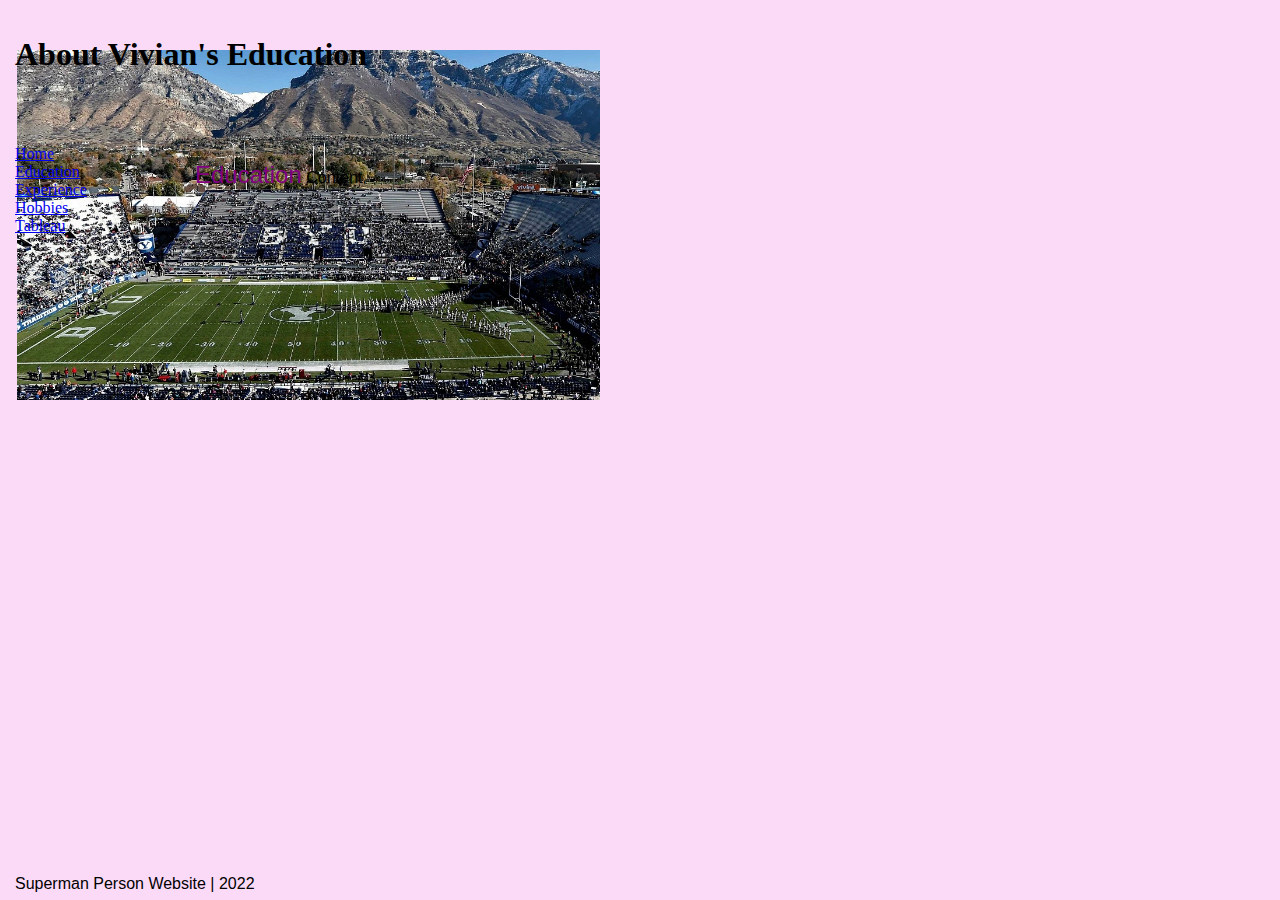
==== is201project/html/education.html @ bb34a699 "uhh" ====
<!DOCTYPE html>

<html lang="en">
    <head>
        <title>Education</title>

        <!--
        <style>
            p {
                font-size: 16px;
                font-family:Arial, Helvetica, sans-serif;
                color: blue;
            }
        </style>
        -->
        <link href="../css/styles.css" rel="stylesheet" type="text/css">
        <link href="../css/positionStyle.css" rel="stylesheet" type="text/css">
    </head>

    <body>

        <!-- Website Title-->
        <div class="posiStyle titlePosi">
            <h1>About Vivian's Education</h1>
        </div>

        <!--Navigation-->
        <div class="posiStyle navPosi">

            <a href="../index.html  ">Home</a><br>
            <a href="education.html">Education</a><br>
            <a href="experience.html">Experience</a><br>
            <a href="hobbies.html">Hobbies</a><br>
            <a href="tableau.html">Tableau</a><br>
        </div>

        <p>&nbsp;</p>
        <!--Image-->
        <p>
            &nbsp;
            <img class="homeImage" src="../images/byu2.png" height="350" alt="BYU2">
        </p>
        
        <!--Content-->
        <div class="posiStyle conPosi">
            <p>
                <span class="highligted">Education</span> Content. 
            </p>
 </div>



        <!--Footer-->
        <div class="posiStyle ftPosi">
            <p>&nbsp;</p>
            <p>Superman Person Website | 2022</p>
        </div>

    </body>
</html>
---- is201project/css/styles.css ----
p {
    font-size: 16px;
    font-family:Arial, Helvetica, sans-serif;
    color: black;
}

body {
    background-color: #fbdaf8;
}
#pf {
    font-size: 30px;
    font-family:Arial, Helvetica, sans-serif;
    color: purple;
}

a:hover {
    color: black;
    text-decoration: underline;
    font-weight: bold;
    font-style: italic;
}

a:visited {
    color:lightslategray;

}

/**
.nav {
    position:absolute;
    top:100px;
    border: 5px solid black;
    padding: 5px;
    margin: 5px;
    height:150px;
}
#homeImage {
    position: absolute;
    top:280px;
}
**/

/** css style for highlighted content **/
.highligted {
    font-size: 24px;
    color:purple;
}
---- is201project/css/positionStyle.css ----
.posiStyle {
    position: absolute;
    border: 5px  ;
    padding: 5px;

}

.titlePosi {
    left:10px;
    right:10px;
    top:10px;
    height:100px;
}

.navPosi {
    top:140px;
    left:10px;
    bottom:100px;
    width: 150px;;
}

.conPosi {
    top:140px;
    left:190px;
    bottom:100px;
    right: 300px;;  
}

.imagesPosi {
    top:140px;
    bottom:100px;
    right: 10px;
    width: 260px; 
}

.ftPosi {
    bottom: 10px;
    left:10px;
    right:10px;
    height:60px;
}

.contentImage {
    float:left;
    height: 150px;
    margin: 10px;
}

.tableauPosi1 {
    width: 45%;
    float:left;
}

.tableauPosi2 {
    width: 45%;
    float:right;
}
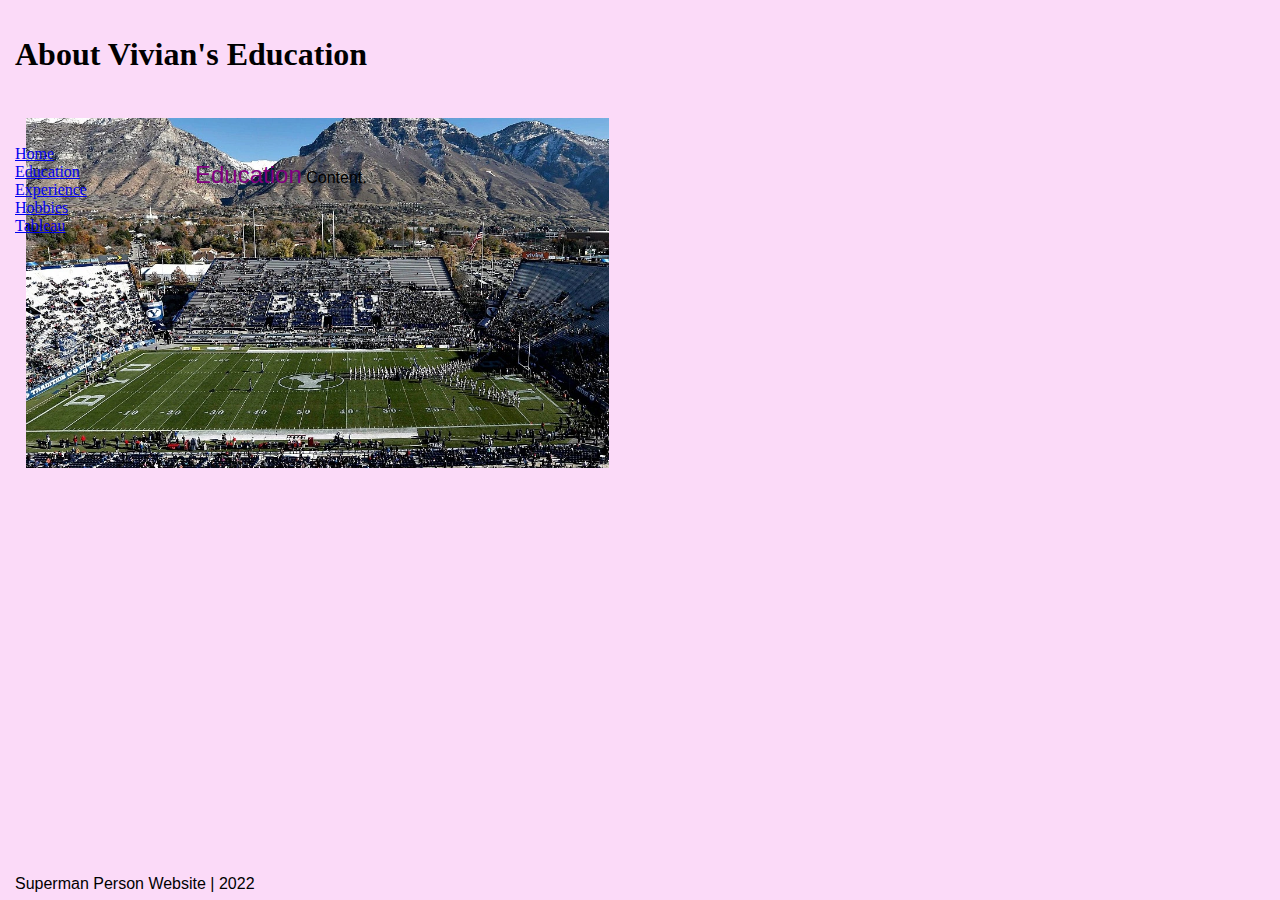
==== commit 789bc328: "usdbiafb" ====
--- a/is201project/html/education.html
+++ b/is201project/html/education.html
@@ -35,10 +35,14 @@
         </div>
 
         <p>&nbsp;</p>
+        <p>&nbsp;</p>
+        <p>&nbsp;</p>
+
         <!--Image-->
         <p>
             &nbsp;
-            <img class="homeImage" src="../images/byu2.png" height="350" alt="BYU2">
+            &nbsp;
+            <img src="../images/byu2.png" height="350" alt="BYU3">
         </p>
         
         <!--Content-->
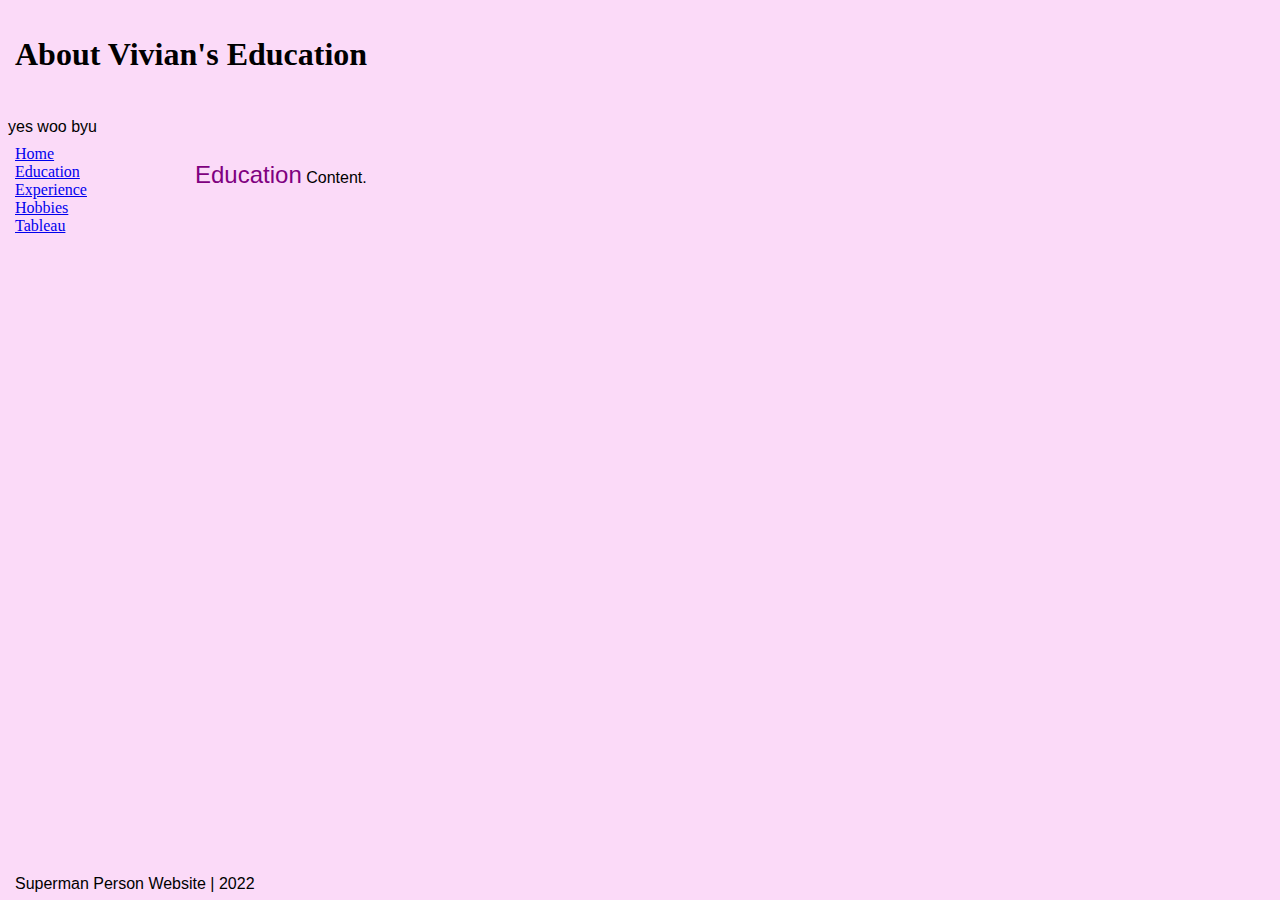
==== commit dcf1b948: "ghjkl" ====
--- a/is201project/html/education.html
+++ b/is201project/html/education.html
@@ -40,9 +40,7 @@
 
         <!--Image-->
         <p>
-            &nbsp;
-            &nbsp;
-            <img src="../images/byu2.png" height="350" alt="BYU3">
+            yes woo byu
         </p>
         
         <!--Content-->
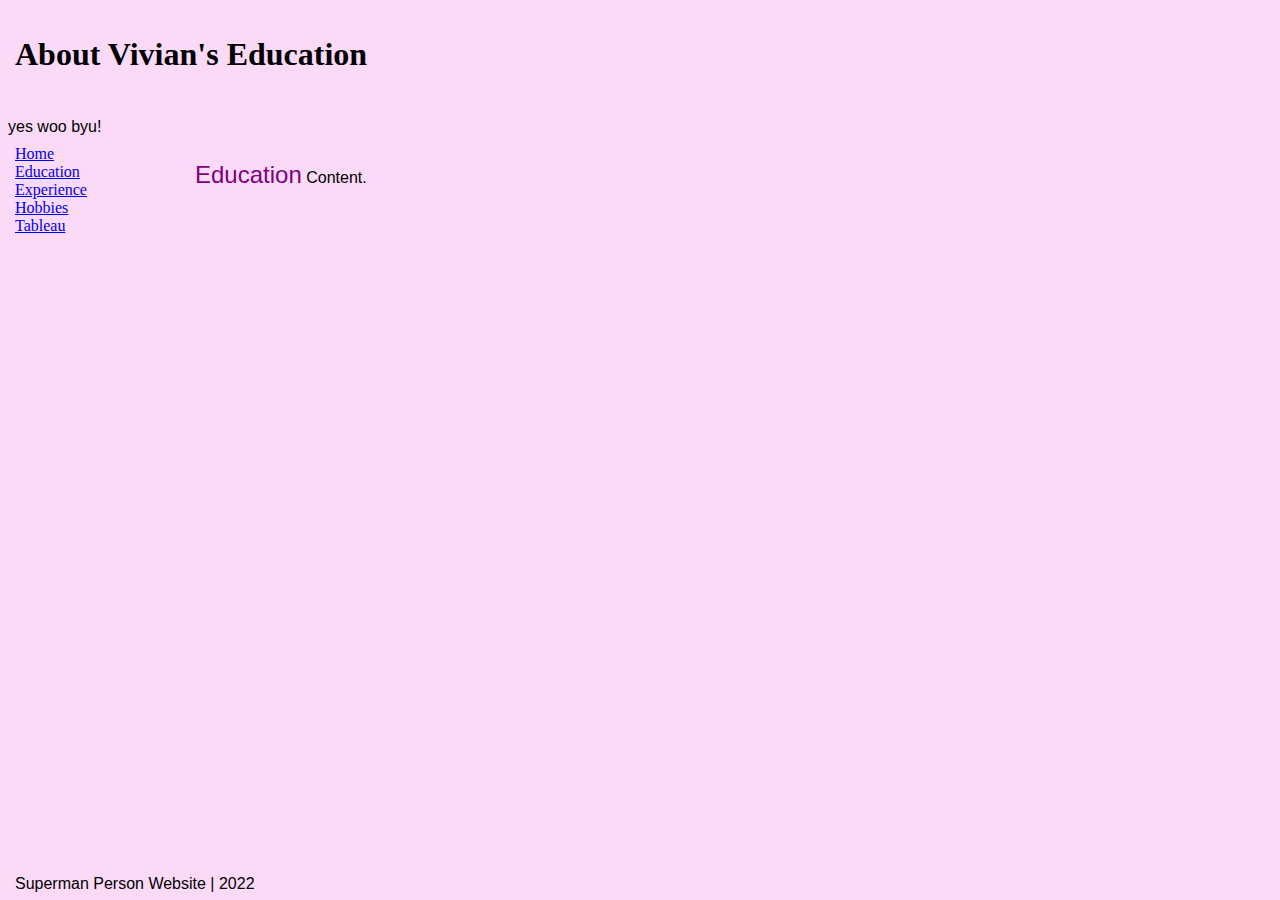
==== commit 7f125d28: "fghjkl" ====
--- a/is201project/html/education.html
+++ b/is201project/html/education.html
@@ -40,7 +40,7 @@
 
         <!--Image-->
         <p>
-            yes woo byu
+            yes woo byu!
         </p>
         
         <!--Content-->
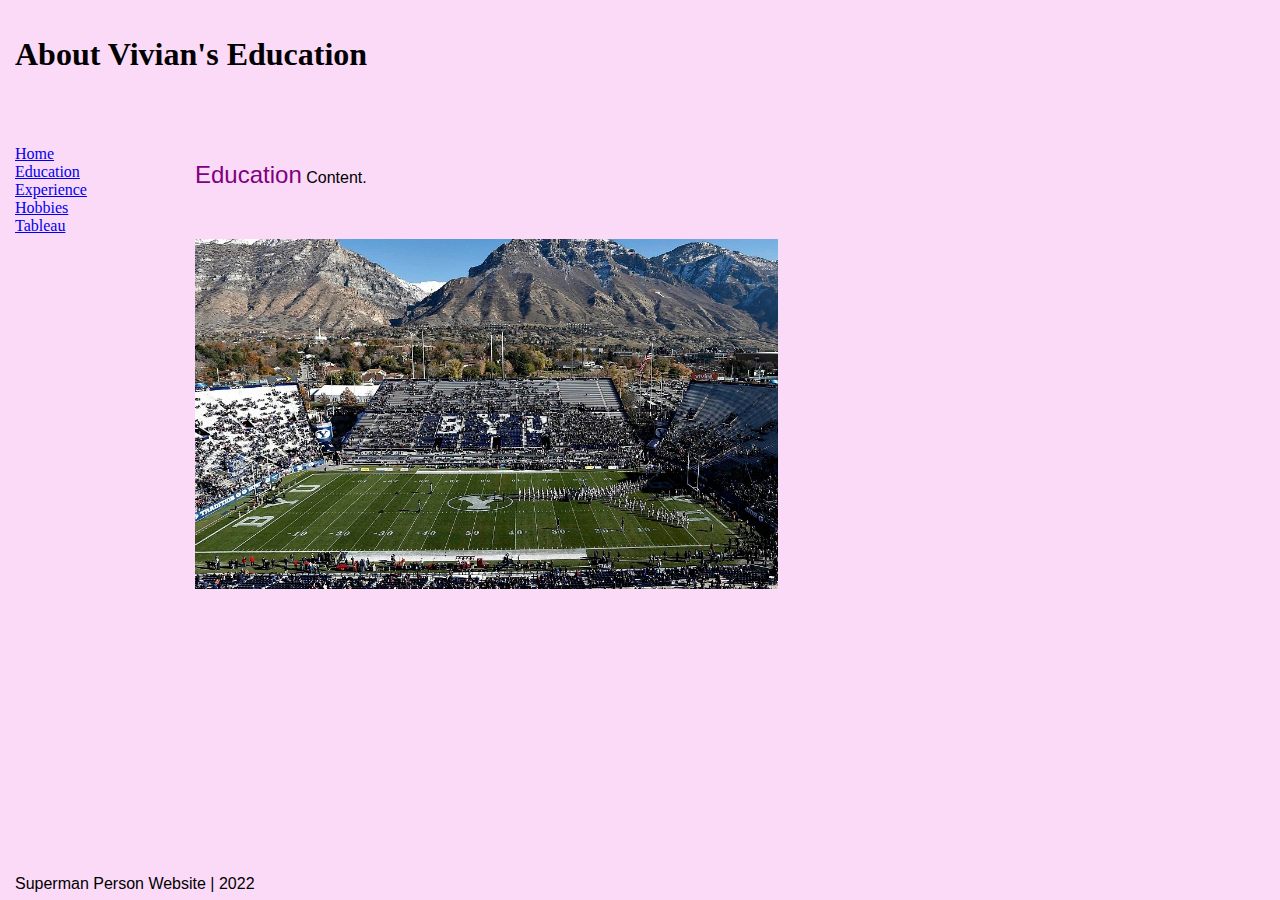
==== commit 70187a22: "maybe?" ====
--- a/is201project/html/education.html
+++ b/is201project/html/education.html
@@ -40,13 +40,14 @@
 
         <!--Image-->
         <p>
-            yes woo byu!
         </p>
         
         <!--Content-->
         <div class="posiStyle conPosi">
             <p>
                 <span class="highligted">Education</span> Content. 
+                <p>&nbsp;</p>
+                <img src="../images/byu2.png" height="350" alt="BYU3">
             </p>
  </div>
 
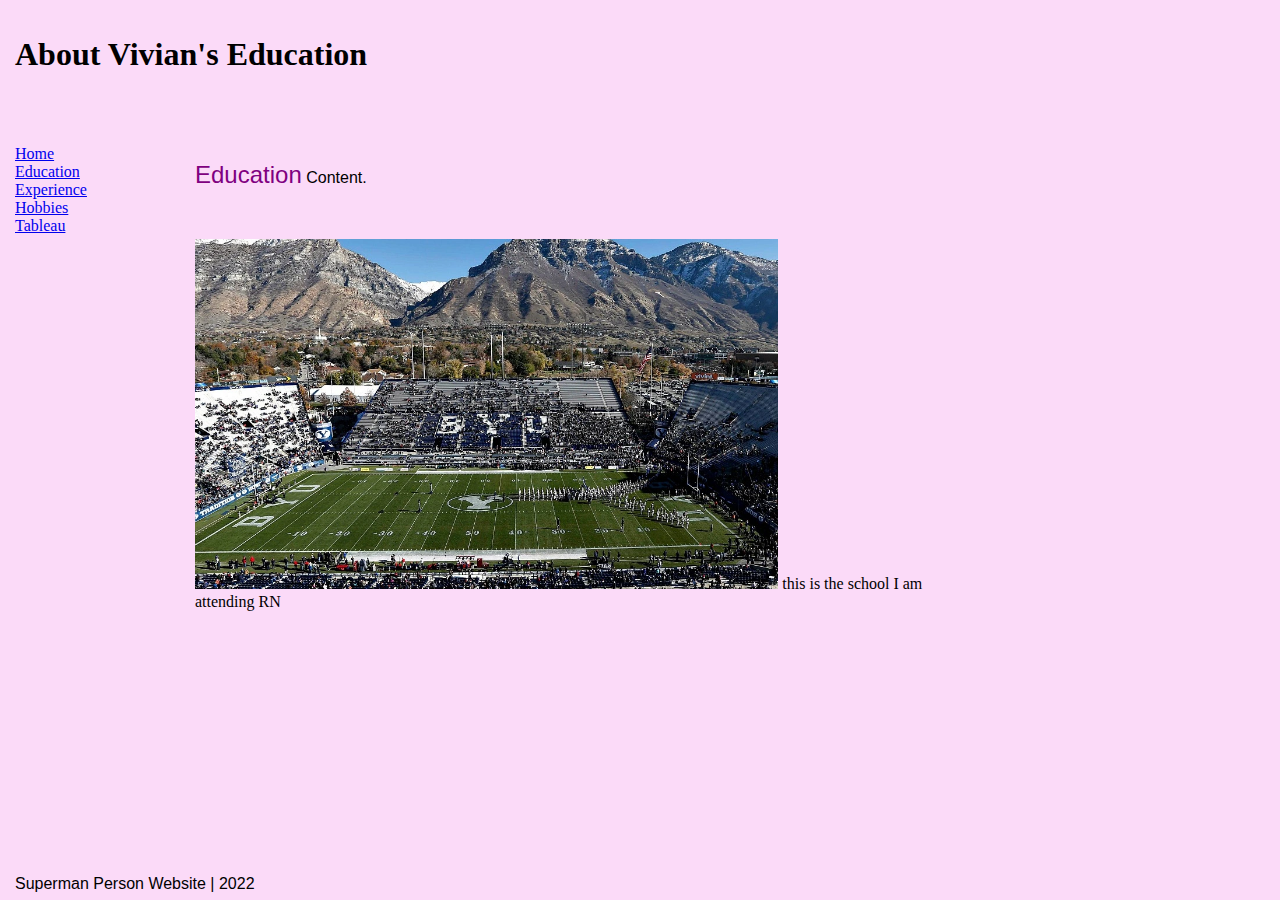
==== commit b5102ca6: "byuuu" ====
--- a/is201project/html/education.html
+++ b/is201project/html/education.html
@@ -48,6 +48,7 @@
                 <span class="highligted">Education</span> Content. 
                 <p>&nbsp;</p>
                 <img src="../images/byu2.png" height="350" alt="BYU3">
+                this is the school I am attending RN
             </p>
  </div>
 
